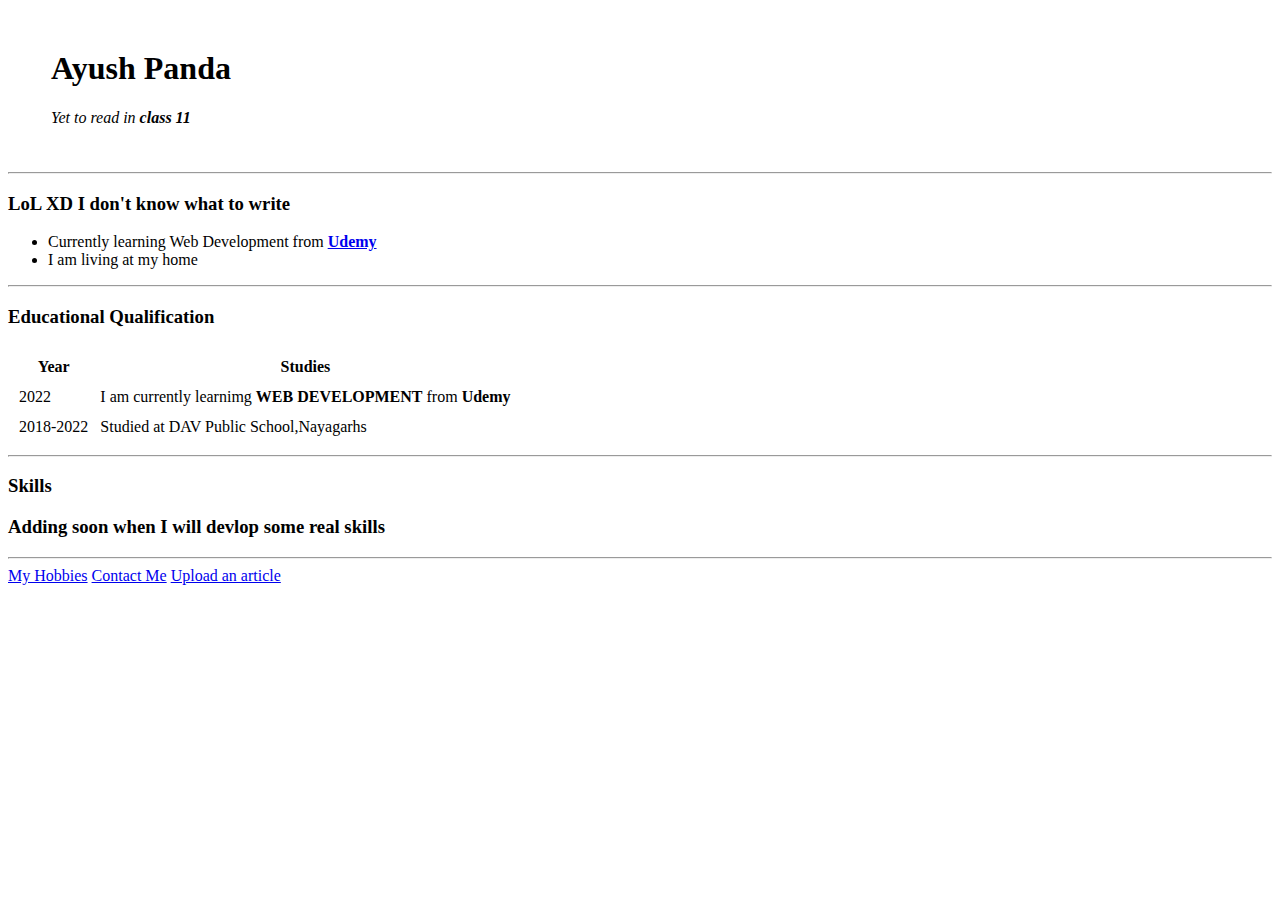
==== index.html @ 1d421c72 "Update index.html" ====
<!DOCTYPE html>
<html lang="en" dir="ltr">

<head>
  <meta charset="utf-8">
  <title>Ayush's Personal Site</title>
 <link type="text/css" rel="stylesheet" href="/css/styles.css" />
</head>

<body>
  <table cellspacing="20">
    <tr>
      <td><img src="" alt="" /> </td>
      <td>
        <h1>Ayush Panda</h1>
        <p><em>Yet to read in <strong>class 11</strong></em></p>
      </td>
    </tr>
  </table>
  <hr>
  <h3>LoL XD I don't know what to write</h3>
  <ul>
    <li>Currently learning Web Development from <strong><a href="https://www.udemy.com/">Udemy</a></strong></li>
    <li>I am living at my home</li>
  </ul>
  <hr>
  <h3>Educational Qualification</h3>
  <table cellspacing="10">
    <thead>
      <tr>
        <th>Year</th>
        <th>Studies</th>
      </tr>
    </thead>
    <td>2022 </td>
    <td>I am currently learnimg <strong>WEB DEVELOPMENT</strong> from <strong>Udemy</strong></td>
    </tr>
    <tr>
      <td>2018-2022</td>
      <td>Studied at DAV Public School,Nayagarhs</td>
    </tr>
  </table>
  <hr>
  <h3>Skills</h3>
  <h3>Adding soon when I will devlop some real skills </h3>
  
  <hr>
  <centre>
  <a href="hobbies.html">My Hobbies</a>
  <a href="contacts.html">Contact Me</a>
  <a href="input.html">Upload an article</a>
  </centre>
 
</body>

</html>
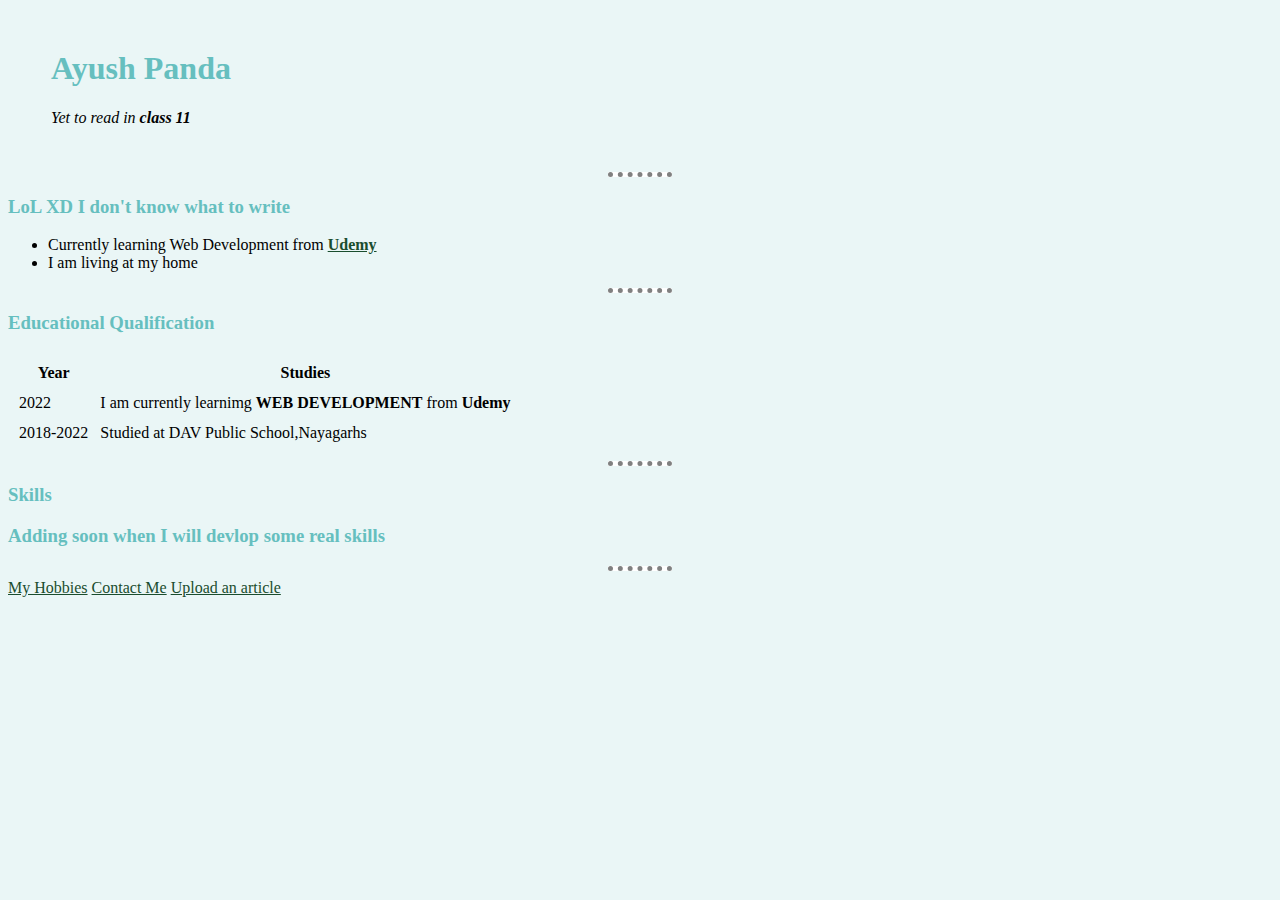
==== commit 1d5f20bb: "Update index.html" ====
--- a/index.html
+++ b/index.html
@@ -4,7 +4,7 @@
 <head>
   <meta charset="utf-8">
   <title>Ayush's Personal Site</title>
- <link type="text/css" rel="stylesheet" href="/css/styles.css" />
+ <link type="text/css" rel="stylesheet" href="./CSS/styles.css" />
 </head>
 
 <body>
--- a/CSS/styles.css
+++ b/CSS/styles.css
@@ -0,0 +1,39 @@
+body {
+  background-color: #EAF6F6;
+}
+
+hr {
+  background-color: white;
+}
+
+hr {
+  border-style: none;
+}
+
+hr {
+  width: 5%;
+}
+
+hr {
+  border-top-style: dotted;
+}
+
+hr {
+  border-color: grey;
+}
+
+hr {
+  border-width: 5px;
+}
+
+h1 {
+  color: #66BFBF;
+}
+
+h3 {
+  color: #66BFBF;
+}
+
+a {
+  color: #1A4D2E;
+}
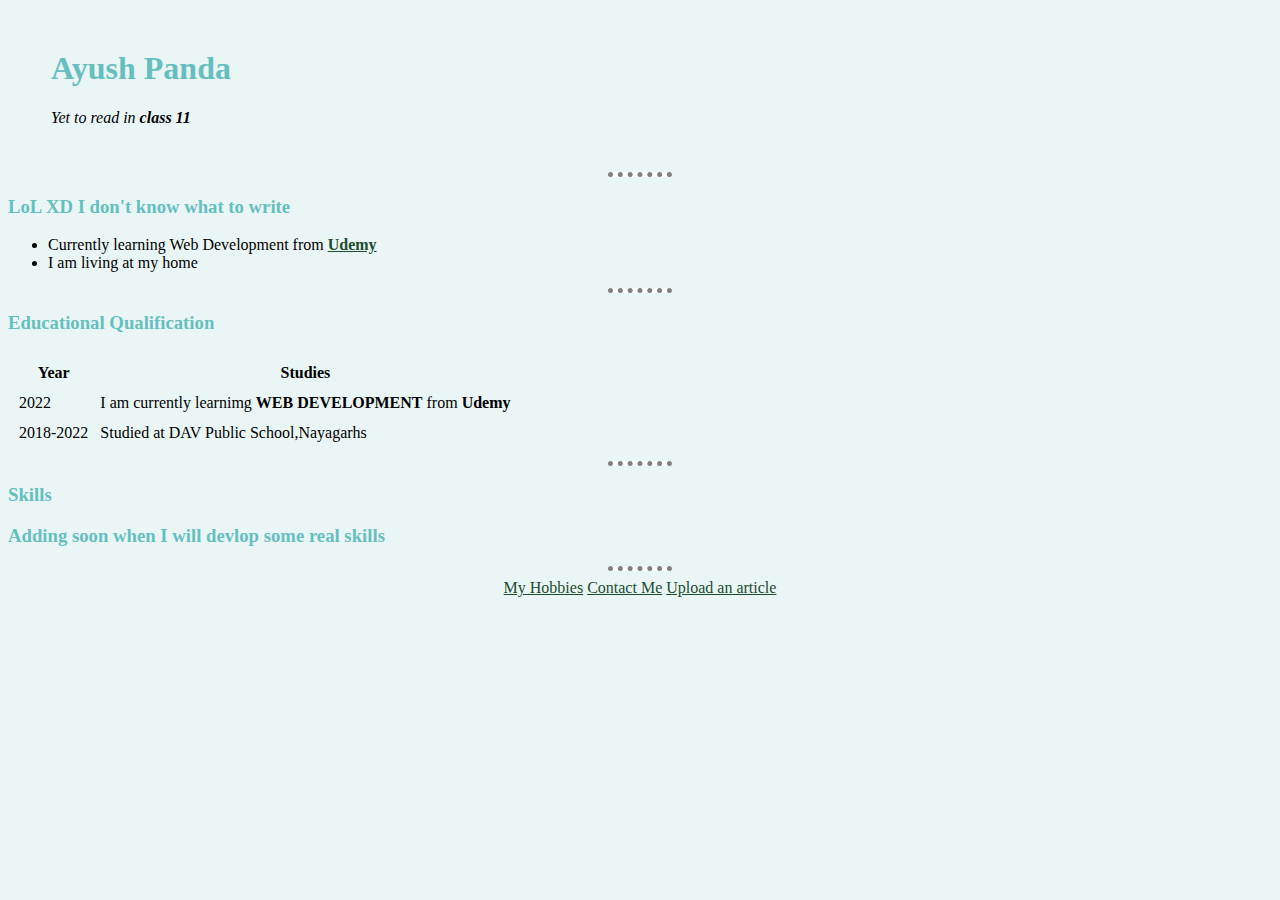
==== commit 999ed965: "Update index.html" ====
--- a/index.html
+++ b/index.html
@@ -45,11 +45,11 @@
   <h3>Adding soon when I will devlop some real skills </h3>
   
   <hr>
-  <centre>
+  <center>
   <a href="hobbies.html">My Hobbies</a>
   <a href="contacts.html">Contact Me</a>
   <a href="input.html">Upload an article</a>
-  </centre>
+  </center>
  
 </body>
 
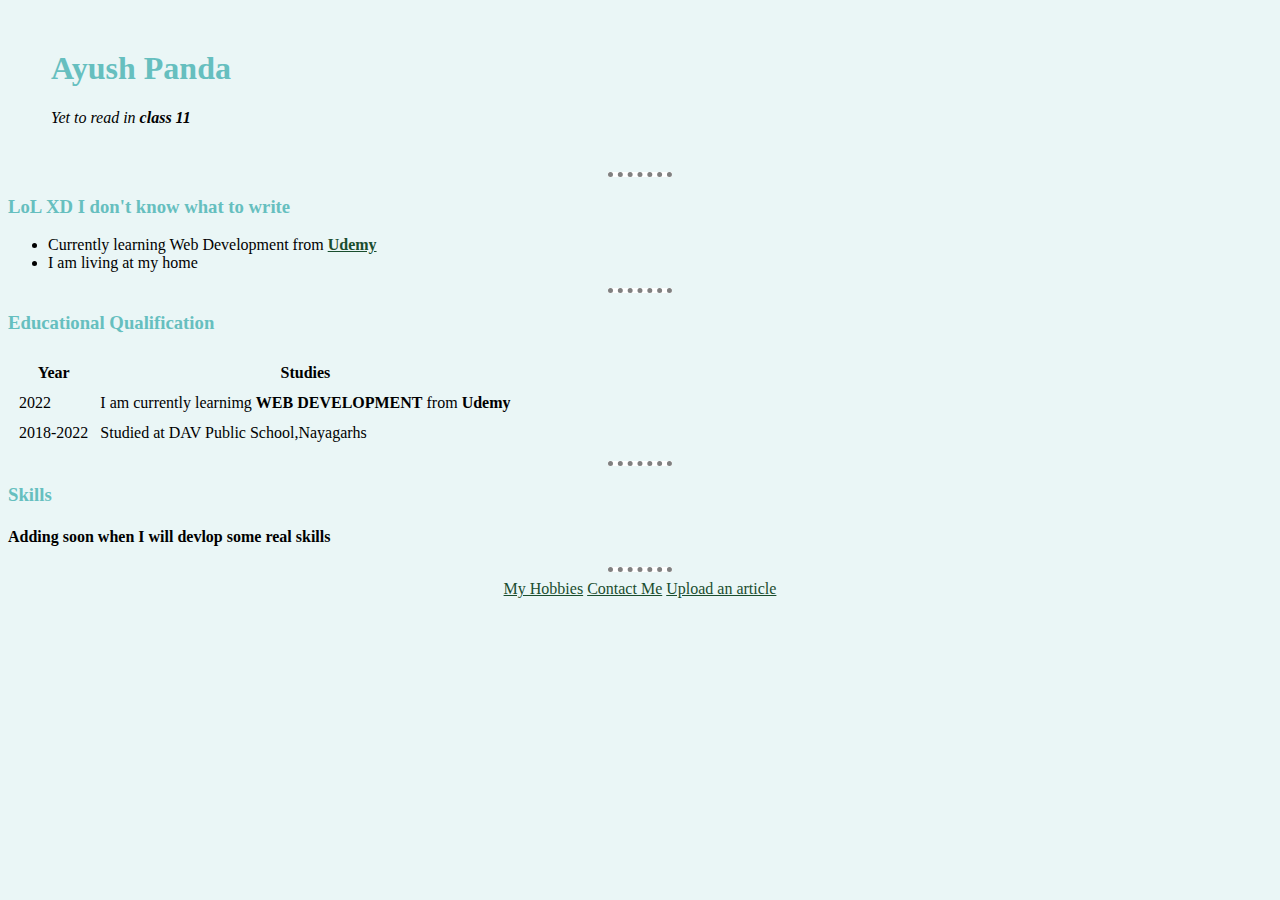
==== commit 131323f5: "Update index.html" ====
--- a/index.html
+++ b/index.html
@@ -42,10 +42,10 @@
   </table>
   <hr>
   <h3>Skills</h3>
-  <h3>Adding soon when I will devlop some real skills </h3>
-  
+  <h4>Adding soon when I will devlop some real skills </h4>
+<center>  
   <hr>
-  <center>
+
   <a href="hobbies.html">My Hobbies</a>
   <a href="contacts.html">Contact Me</a>
   <a href="input.html">Upload an article</a>
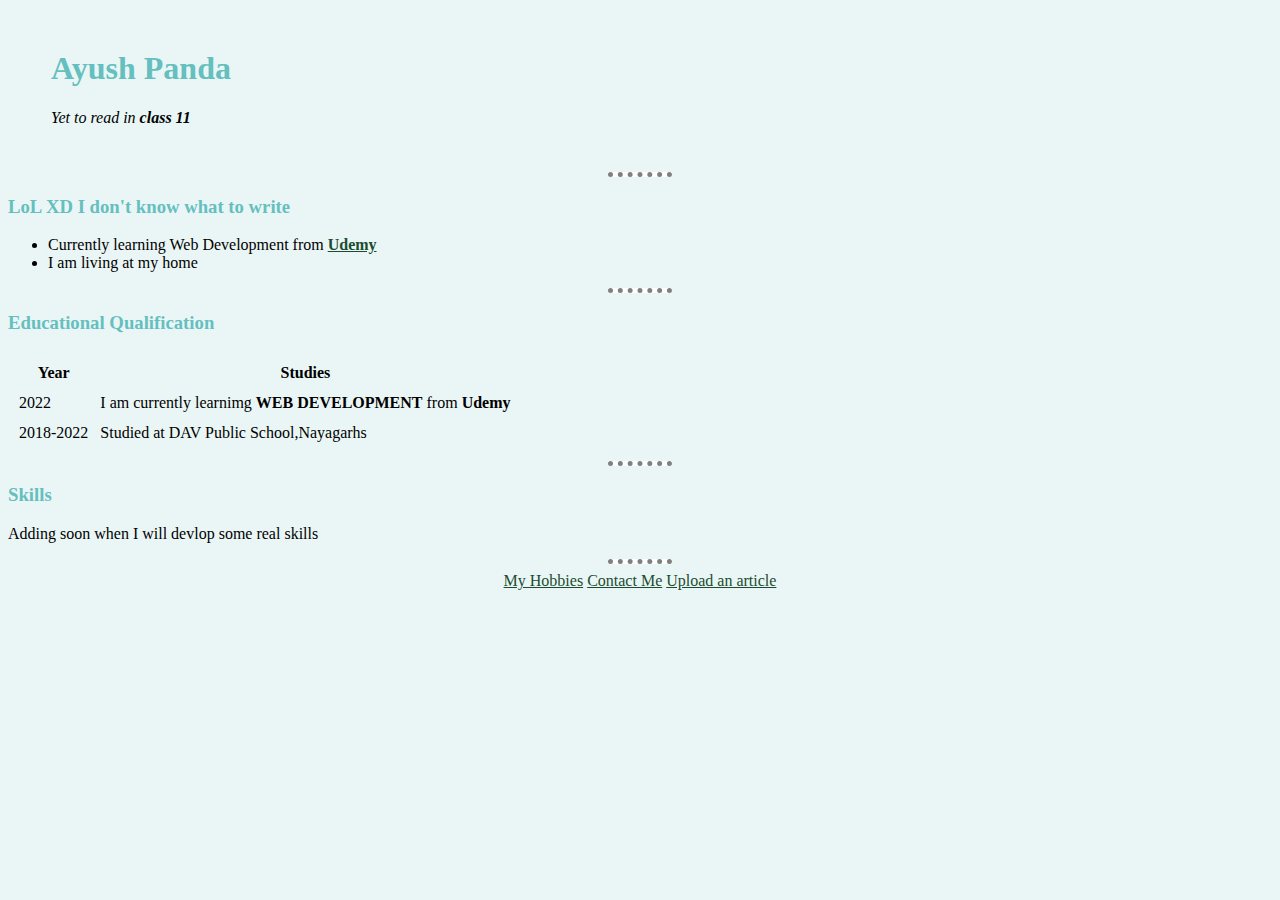
==== commit a41ecded: "Update index.html" ====
--- a/index.html
+++ b/index.html
@@ -42,7 +42,7 @@
   </table>
   <hr>
   <h3>Skills</h3>
-  <h4>Adding soon when I will devlop some real skills </h4>
+  <p>Adding soon when I will devlop some real skills </p>
 <center>  
   <hr>
 
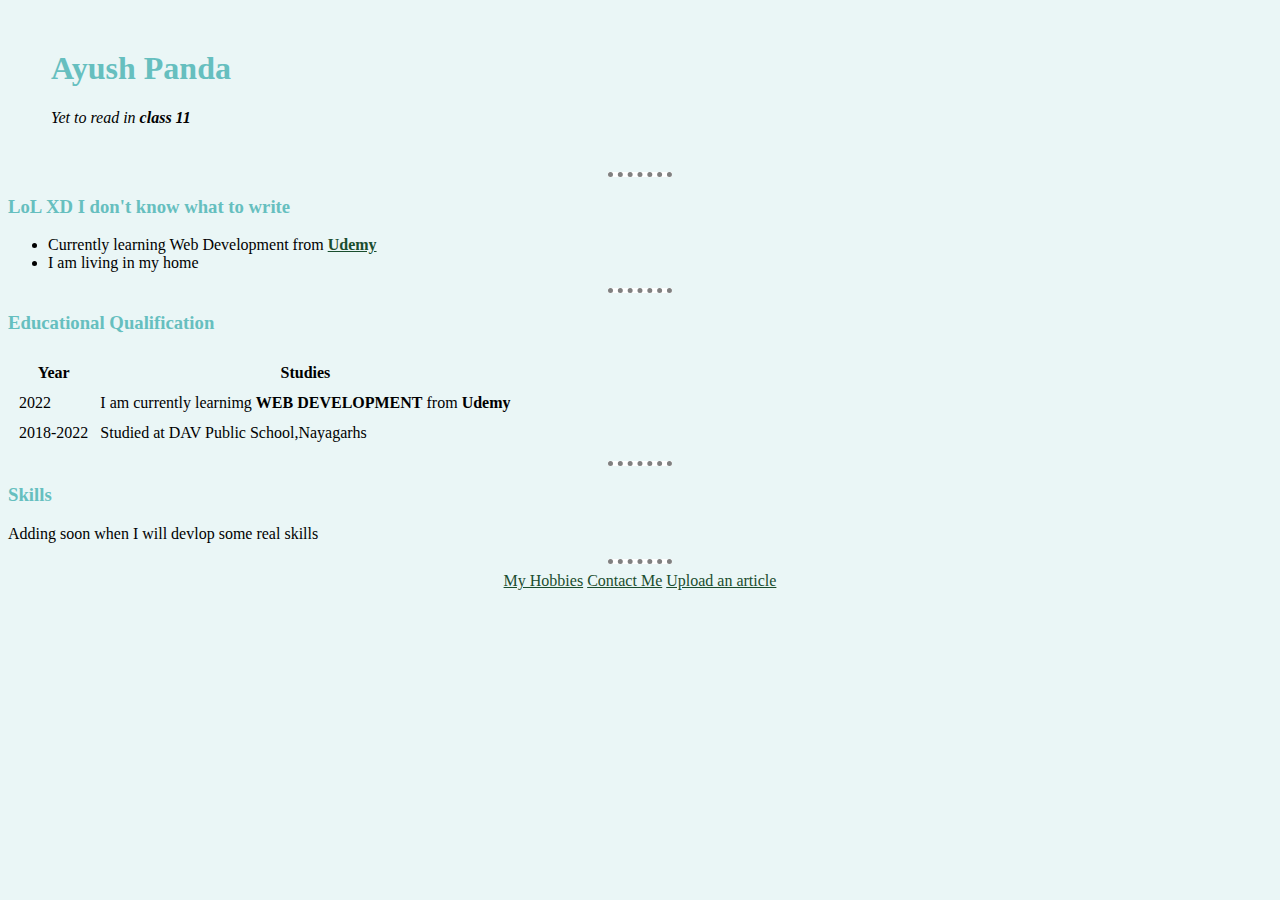
==== commit 5b311124: "Update index.html" ====
--- a/index.html
+++ b/index.html
@@ -21,7 +21,7 @@
   <h3>LoL XD I don't know what to write</h3>
   <ul>
     <li>Currently learning Web Development from <strong><a href="https://www.udemy.com/">Udemy</a></strong></li>
-    <li>I am living at my home</li>
+    <li>I am living in my home</li>
   </ul>
   <hr>
   <h3>Educational Qualification</h3>
